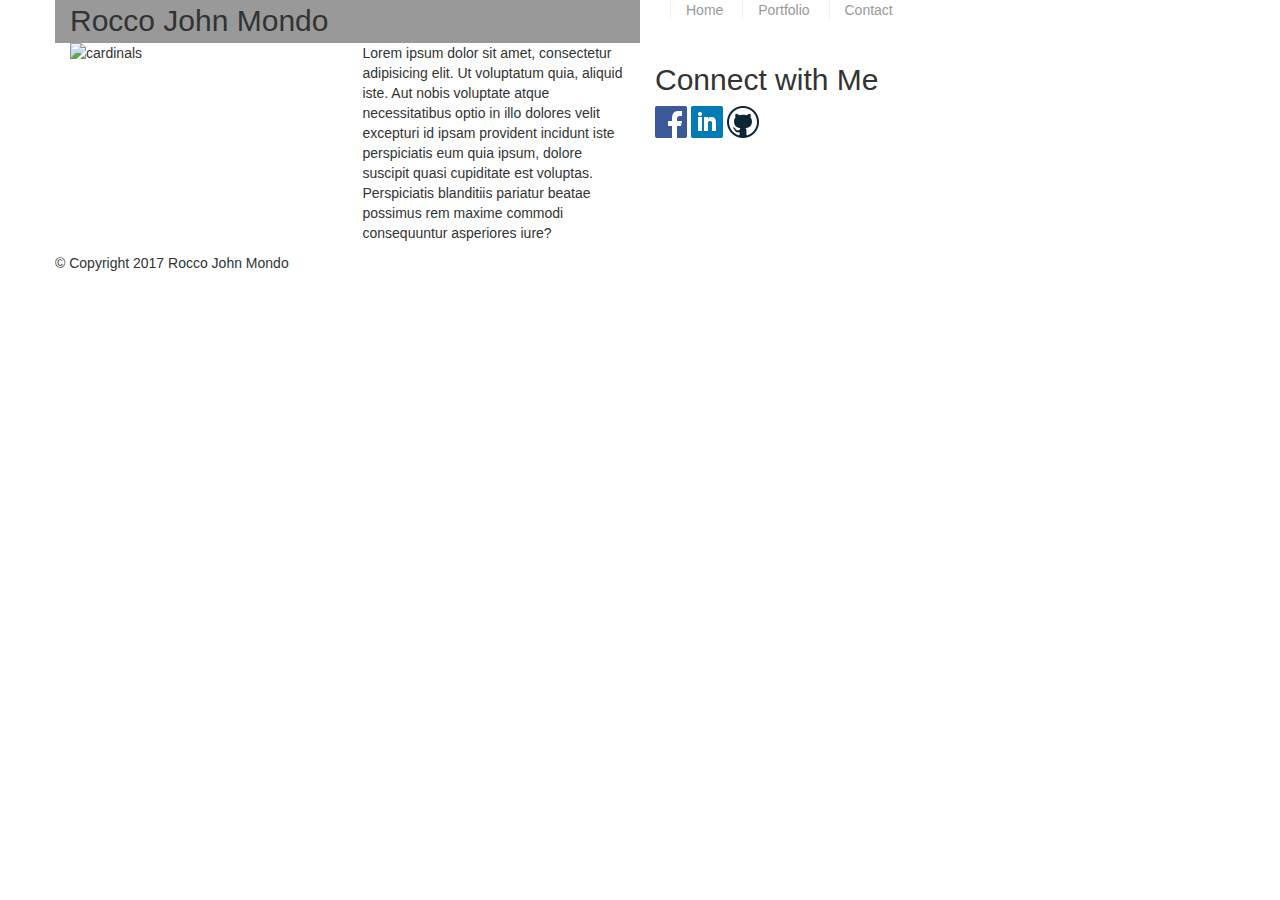
==== index.html @ 8404b783 "Some work" ====
<!DOCTYPE html>
<html lang="en">
<head>
	<meta charset="UTF-8">
	<meta name="author" content="Rocco John Mondo">
	<meta name="viewport" content="width=device-width, initial-scale=1">
	<title>Bootstrap Portfolio</title>
	<link rel="stylesheet" type="text/css" href="css/style.css">
	<link rel="stylesheet" type="text/css" href="css/bootstrap.css">
	
</head>
<body>
	<div class ="container">
	
		<div class="row">
			<div class="masthead col-sm-6">Rocco John Mondo</div>
				
			<div class="col-sm-6"> 
			<nav>
			 	<a href="index.html">Home</a>
				<a href="Portfolio.html">Portfolio</a>
				<a href="Contact.html">Contact</a>
			</nav>
			</div>

		</div>

		<div class="row">
		
			<div class="col-sm-3">
				<img src="images/johnpicface.jpg" class="img-responsive" class="img-circle" alt="cardinals">
				</div>
			<div class="col-sm-3">
				<p>Lorem ipsum dolor sit amet, consectetur adipisicing elit. Ut voluptatum quia, aliquid iste. Aut nobis voluptate atque necessitatibus optio in illo dolores velit excepturi id ipsam provident incidunt iste perspiciatis eum quia ipsum, dolore suscipit quasi cupiditate est voluptas. Perspiciatis blanditiis pariatur beatae possimus rem maxime commodi consequuntur asperiores iure?<p>
			</div>
			<div class="col-sm-6"> 
				<section class="sidebar">
					<div id="connect">
						<h2>Connect with Me</h2>
		
							<img src="images/facebook_icon.png" class="social" alt="facebook">
							<img src="images/linkedin_icon.png" class="social" alt="linkedin">
							<img src="images/github_icon.png" class="social" alt="github">
					</div>	
				</section>

			</div>


			<div class="row">
				<div class="footer col-sm-12">&copy; Copyright 2017 Rocco John Mondo</div>		
		</div>
	</div>	
</body>
</html>
---- css/style.css ----
.masthead {
		background-color:#999;
		font-size:30px;
}

p {
	border-top:10px;
}

nav a {
	color:#999;
	text-decoration: none;
	margin-left:15px;
	display:inline-block;
	border-left: 1px solid #efefef;
	padding-left:15px;
	line-height:18px;
}

.container {
	background-image: url(cardinals.jpg);
}
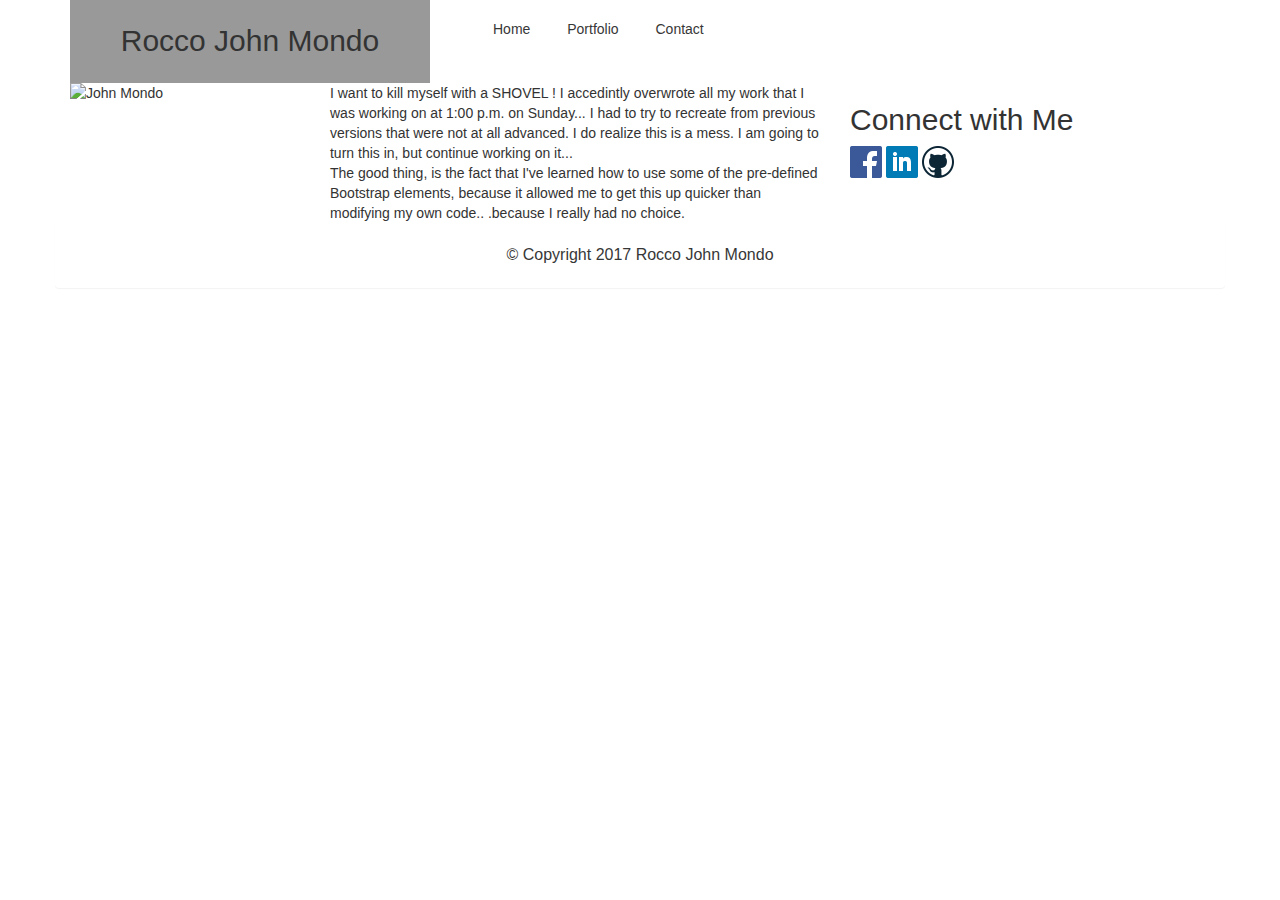
==== commit f0138d57: "Update February 25" ====
--- a/index.html
+++ b/index.html
@@ -10,31 +10,46 @@
 	
 </head>
 <body>
-	<div class ="container">
-	
-		<div class="row">
-			<div class="masthead col-sm-6">Rocco John Mondo</div>
-				
-			<div class="col-sm-6"> 
+<div class ="container">
+	<div class="row">	
+		<div class="col-md-4">
+			<div class="logo">
+				Rocco John Mondo
+			</div>
+		</div>		
+		<div class="col-md-8">
 			<nav>
-			 	<a href="index.html">Home</a>
-				<a href="Portfolio.html">Portfolio</a>
-				<a href="Contact.html">Contact</a>
+			 		<a href="index.html">Home</a>
+					<a href="Portfolio.html">Portfolio</a>
+					<a href="Contact.html">Contact</a>
 			</nav>
-			</div>
 
 		</div>
+	</div>
 
-		<div class="row">
-		
-			<div class="col-sm-3">
-				<img src="images/johnpicface.jpg" class="img-responsive" class="img-circle" alt="cardinals">
-				</div>
-			<div class="col-sm-3">
-				<p>Lorem ipsum dolor sit amet, consectetur adipisicing elit. Ut voluptatum quia, aliquid iste. Aut nobis voluptate atque necessitatibus optio in illo dolores velit excepturi id ipsam provident incidunt iste perspiciatis eum quia ipsum, dolore suscipit quasi cupiditate est voluptas. Perspiciatis blanditiis pariatur beatae possimus rem maxime commodi consequuntur asperiores iure?<p>
-			</div>
-			<div class="col-sm-6"> 
-				<section class="sidebar">
+    <!-- Main Content -->
+
+<div class="row">
+
+  <div class="col-sm-8">
+   
+    <div class="row">
+      <div class="col-sm-4"> <img src="images/johnpicface.jpg" class="img-responsive" alt="John Mondo"></div>
+      <div class="col-sm-8">I want to kill myself with a SHOVEL ! 
+      I accedintly overwrote all my work that I was working on at 1:00 p.m. on Sunday...
+      I had to try to recreate from previous versions that were not at all advanced.
+      I do realize this is a mess. I am going to turn this in, but continue working on it...<br>
+
+      The good thing, is the fact that I've learned how to use some of the pre-defined Bootstrap elements, 
+      because it allowed me to get this up quicker than modifying my own code.. .because I really had no
+      choice.
+
+      </div>
+
+    </div>
+  </div>
+  <div class="col-sm-4">
+  <section class="sidebar">
 					<div id="connect">
 						<h2>Connect with Me</h2>
 		
@@ -42,16 +57,20 @@
 							<img src="images/linkedin_icon.png" class="social" alt="linkedin">
 							<img src="images/github_icon.png" class="social" alt="github">
 					</div>	
-				</section>
+				</section></div>
+</div> 
 
-			</div>
+
+	
 
 
 			<div class="row">
-				<div class="footer col-sm-12">&copy; Copyright 2017 Rocco John Mondo</div>		
-		</div>
-	</div>	
+			
+				<div class="panel col-sm-12">&copy; Copyright 2017 Rocco John Mondo</div>
+						
+			</div>
+
+</div><!-- Container Div End -->
+
 </body>
-</html>
-
-
+</html>--- a/css/style.css
+++ b/css/style.css
@@ -1,22 +1,47 @@
-.masthead {
+* {
+	box-sizing:border-box;
+}
+
+.logo {
 		background-color:#999;
 		font-size:30px;
-}
+		padding:20px;
+		text-align:center;
+		}
 
 p {
-	border-top:10px;
+	border:30px;
+	
 }
 
 nav a {
-	color:#999;
+	color:#373737;
 	text-decoration: none;
 	margin-left:15px;
 	display:inline-block;
-	border-left: 1px solid #efefef;
-	padding-left:15px;
+	text-align:center;
+	padding-left:18px;
 	line-height:18px;
+	padding-top:20px;
 }
 
-.container {
-	background-image: url(cardinals.jpg);
-}+
+
+.panel {
+	
+	font-size:16px;
+	padding:20px;
+	text-align:center;
+	color:#373737;
+}
+
+.row {
+	
+		
+
+}
+
+.navbar {
+	color:#c0b283;
+
+}	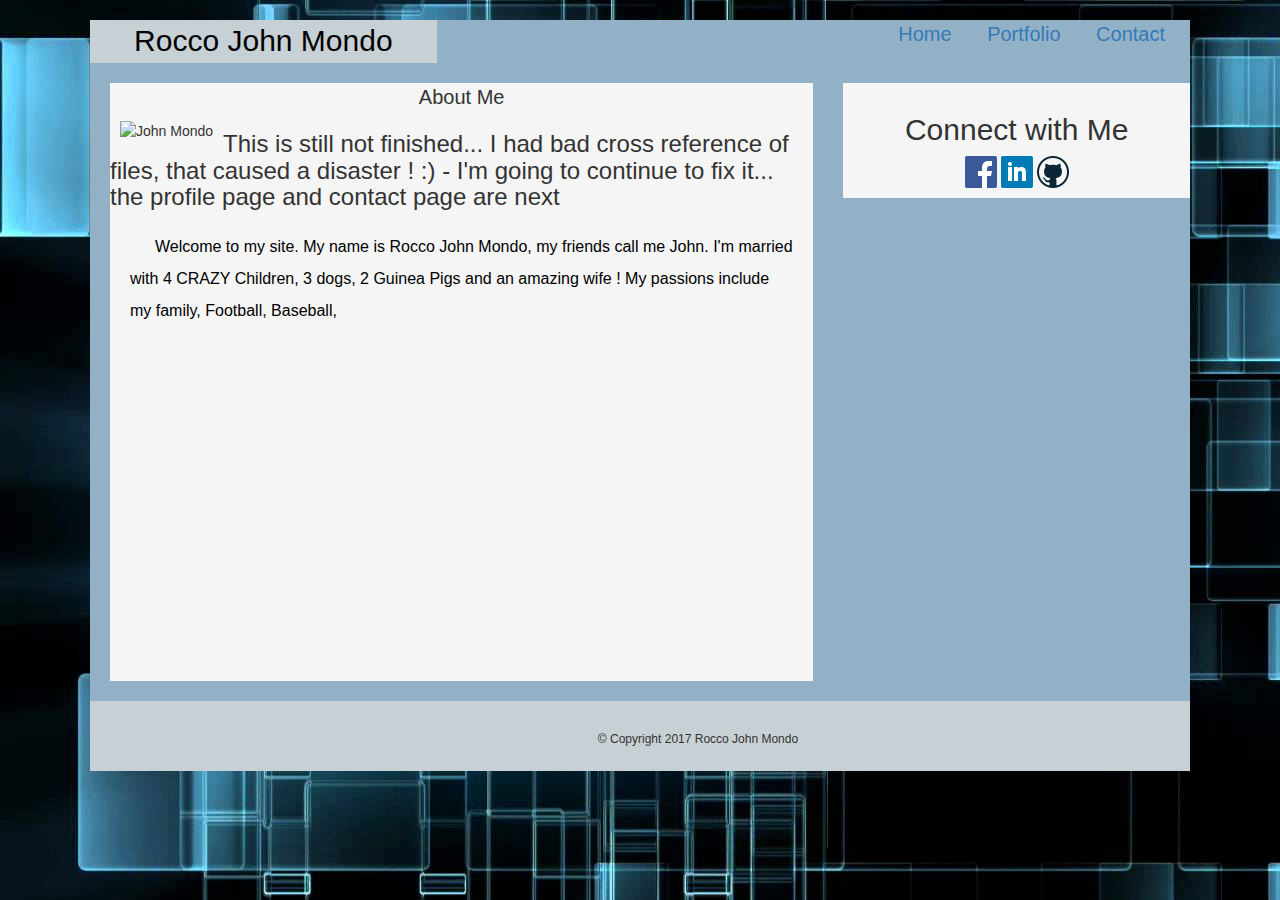
==== commit 42a4c078: "Update after Problem - Index page layout fixed" ====
--- a/index.html
+++ b/index.html
@@ -2,75 +2,77 @@
 <html lang="en">
 <head>
 	<meta charset="UTF-8">
-	<meta name="author" content="Rocco John Mondo">
-	<meta name="viewport" content="width=device-width, initial-scale=1">
-	<title>Bootstrap Portfolio</title>
+	<meta http-equiv="X-UA-Compatible" content="IE=edge">
+    <meta name="viewport" content="width=device-width, initial-scale=1">
+	<title>Rocco John Mondo Portfolio</title>
+
+	<link rel="stylesheet" type="text/css" href="css/bootstrap.css">
 	<link rel="stylesheet" type="text/css" href="css/style.css">
-	<link rel="stylesheet" type="text/css" href="css/bootstrap.css">
-	
+	<title>Wireframe</title>
+
 </head>
 <body>
-<div class ="container">
-	<div class="row">	
+<div class="container">
+	<div class="main-body">
+	<div class="header-contain">
+
+	<div class="row">
 		<div class="col-md-4">
-			<div class="logo">
-				Rocco John Mondo
+		 <header id="name">Rocco John Mondo</header>
+		</div>
+		<div class="col-md-4"></div>
+		<div class="col-md-4">
+			<div class="navlinks">
+			 	<a href="index.html">Home</a>
+				<a href="Portfolio.html">Portfolio</a>
+				<a href="Contact.html">Contact</a>
 			</div>
-		</div>		
-		<div class="col-md-8">
-			<nav>
-			 		<a href="index.html">Home</a>
-					<a href="Portfolio.html">Portfolio</a>
-					<a href="Contact.html">Contact</a>
-			</nav>
 
 		</div>
+	</div><!-- Close Header Contain Tag -->
 	</div>
 
-    <!-- Main Content -->
+	<div class="row">
+		<div class="col-md-8">
+			<div class="aboutme">
+				<div class="abouthead">
+					About Me
+				</div>
+			 
+				<img src="images/johnpicface.jpg" class="auth-image" alt="John Mondo">
 
-<div class="row">
+				<h3> This is still not finished... I had bad cross reference of files, that caused a disaster ! :) - I'm going to continue to fix it... the profile page and contact page are next </h3>
 
-  <div class="col-sm-8">
-   
-    <div class="row">
-      <div class="col-sm-4"> <img src="images/johnpicface.jpg" class="img-responsive" alt="John Mondo"></div>
-      <div class="col-sm-8">I want to kill myself with a SHOVEL ! 
-      I accedintly overwrote all my work that I was working on at 1:00 p.m. on Sunday...
-      I had to try to recreate from previous versions that were not at all advanced.
-      I do realize this is a mess. I am going to turn this in, but continue working on it...<br>
+					<p>     Welcome to my site. My name is Rocco John Mondo, my friends call me John. I'm married with 4 CRAZY Children, 3 dogs, 2 Guinea Pigs and an amazing wife ! My passions include my family, Football, Baseball,</p>
 
-      The good thing, is the fact that I've learned how to use some of the pre-defined Bootstrap elements, 
-      because it allowed me to get this up quicker than modifying my own code.. .because I really had no
-      choice.
+			</div><!-- Closes aboutme tag -->
 
-      </div>
+		</div>
 
-    </div>
-  </div>
-  <div class="col-sm-4">
-  <section class="sidebar">
-					<div id="connect">
-						<h2>Connect with Me</h2>
+		<div class="col-md-4 col-sm-12">
+			<div class="connect">
+				<h2>Connect with Me</h2>
 		
-							<img src="images/facebook_icon.png" class="social" alt="facebook">
-							<img src="images/linkedin_icon.png" class="social" alt="linkedin">
-							<img src="images/github_icon.png" class="social" alt="github">
-					</div>	
-				</section></div>
-</div> 
+				<img src="images/facebook_icon.png" class="social" alt="facebook">
+				<img src="images/linkedin_icon.png" class="social" alt="linkedin">
+				<img src="images/github_icon.png" class="social" alt="github">
+			</div><!-- Ends connect tab -->
+		</div>
+	</div><!-- End of main body row tag -->
+
+	<!-- Footer Sectioin -->
+	<footer>
+
+		<div class="container">
+		&copy; Copyright 2017 Rocco John Mondo
+		</div>
+	
+	</footer>
 
 
+
+	</div><!-- Main Body Tag end -->
+</div> <!-- Container End -->
 	
-
-
-			<div class="row">
-			
-				<div class="panel col-sm-12">&copy; Copyright 2017 Rocco John Mondo</div>
-						
-			</div>
-
-</div><!-- Container Div End -->
-
 </body>
 </html>--- a/css/style.css
+++ b/css/style.css
@@ -2,46 +2,155 @@
 	box-sizing:border-box;
 }
 
-.logo {
-		background-color:#999;
-		font-size:30px;
-		padding:20px;
-		text-align:center;
+
+*.main-body {
+	margin:20px;
+	background-color:#93b1c6;
+	
+} 
+
+header {
+	font-size:30px;
+	color:black;
+	background-color:#c7d0d5;
+	margin-bottom:20px;
+	text-align:center;
+}
+
+nav a {
+	margin-top:20px;
+	font-size:20px;
+	color:black;
+	text-align:center;
+	padding:10px;
+}
+
+.auth-image {
+	float:left;
+	margin-top:10px;
+	margin-right:10px;
+	margin-bottom:10px;
+	margin-left:10px;
+}
+
+.aboutme {
+	background-color:#f5f5f5;
+	margin-left:20px;
+}
+
+.aboutme p {
+	text-indent:25px;
+	font-size:16px;
+	line-height: 32px;
+	margin:20px;
+	color:black;
+	height:450px;
+} 
+
+.connect {
+	text-align:center;
+	background-color:#f5f5f5;
+	padding:10px;
 		}
 
-p {
-	border:30px;
+.connect h2 {
+	text-align:center;
+}
+
+footer {
+	border-top:10px;
+	border-color:#c7d0d5;
+	border-style:solid;
+	text-align:center;
+	font-size:12px;
+	background-color:#c7d0d5;
+	padding:20px;
+}
+
+
+.container {
 	
 }
 
-nav a {
-	color:#373737;
-	text-decoration: none;
-	margin-left:15px;
-	display:inline-block;
+.navlinks {
+	color:black;
 	text-align:center;
-	padding-left:18px;
-	line-height:18px;
-	padding-top:20px;
-}
-
-
-
-.panel {
-	
-	font-size:16px;
-	padding:20px;
-	text-align:center;
-	color:#373737;
-}
-
-.row {
-	
-		
+	font-size:20px;
+	padding-bottom:15px;
 
 }
 
-.navbar {
-	color:#c0b283;
+.abouthead {
+	font-size:20px;
+	text-align:center;
+}
 
-}	+.navlinks a {
+	padding-left:15px;
+	margin-left:15px;
+
+
+}
+
+body {
+	background-image: url(../images/background.png);
+}
+
+/* Portfolio Section */
+
+.work {
+	
+	 /* width: 274px; */
+	overflow: auto;
+	position:relative;
+	float: left;
+	margin:20px 0 25px;
+}
+
+.work:nth-child(even) {
+	margin-right:40px;
+}
+
+.work img {
+	width:100%; 
+	border: none;
+	opacity: .8;
+}	
+
+.work h3 {
+	background-bottom: 0;
+	background: #4aaaa5;
+	color: #fff;
+	text-align: center;
+	position:absolute;
+	bottom: 20px;
+	padding:15px;
+	width:100%;
+	line-height: 30px;
+	margin-bottom: 0;
+	font-weight: 300;
+}
+	
+.work:nth-child(even) {
+	margin-right:40px;
+}
+
+.work img {
+	width:100%; 
+	border: none;
+	opacity: .8;
+}	
+
+.work h3 {
+	background-bottom: 0;
+	background: #4aaaa5;
+	color: #fff;
+	text-align: center;
+	position:absolute;
+	bottom: 20px;
+	padding:15px;
+	width:100%;
+	line-height: 30px;
+	margin-bottom: 0;
+	font-weight: 300;
+}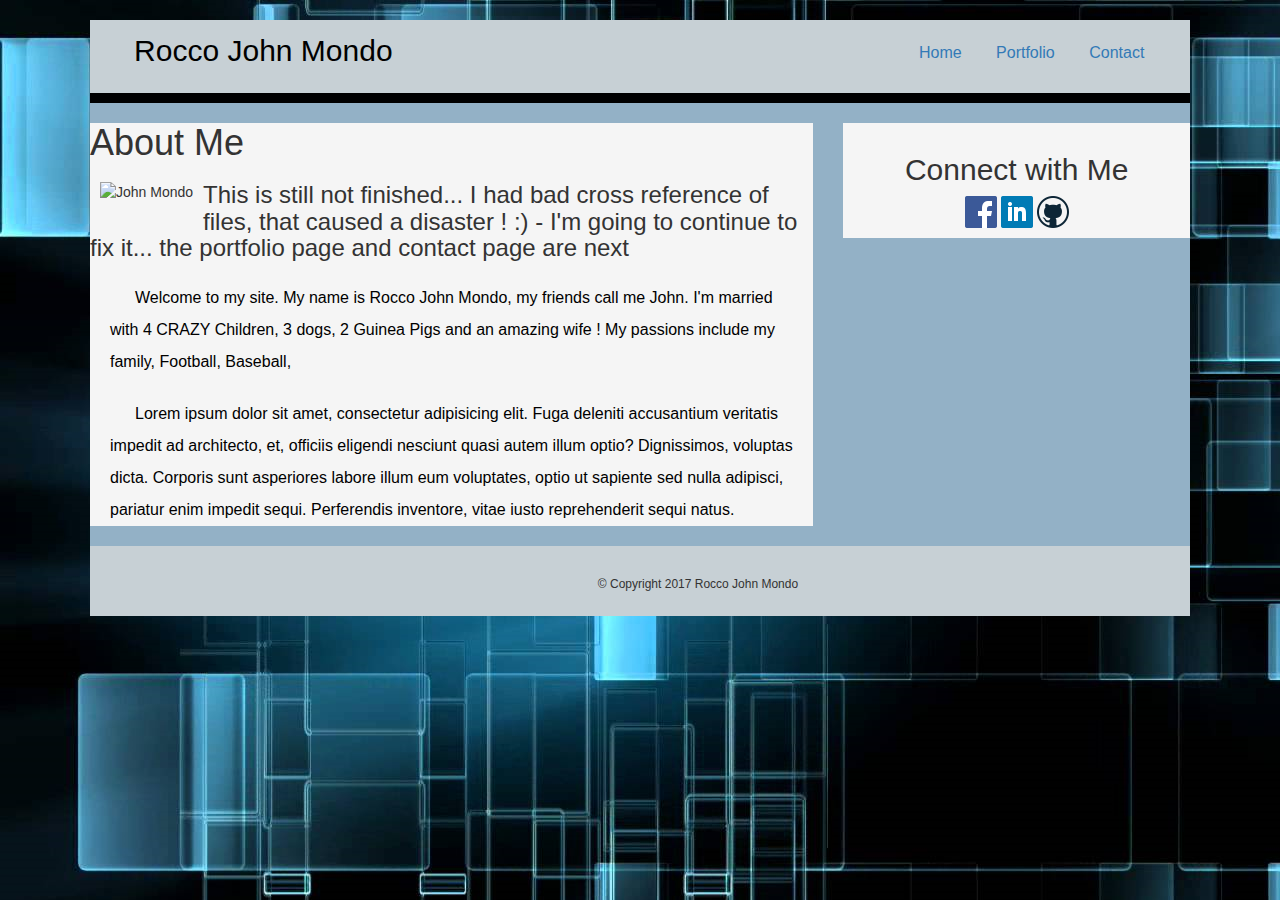
==== commit a4067b66: "Index page corrected, all sizes working" ====
--- a/index.html
+++ b/index.html
@@ -33,20 +33,21 @@
 	</div>
 
 	<div class="row">
+
 		<div class="col-md-8">
+		
 			<div class="aboutme">
-				<div class="abouthead">
-					About Me
-				</div>
+				<h1>About Me</h1>
 			 
 				<img src="images/johnpicface.jpg" class="auth-image" alt="John Mondo">
 
-				<h3> This is still not finished... I had bad cross reference of files, that caused a disaster ! :) - I'm going to continue to fix it... the profile page and contact page are next </h3>
+				<h3> This is still not finished... I had bad cross reference of files, that caused a disaster ! :) - I'm going to continue to fix it... the portfolio page and contact page are next </h3>
 
 					<p>     Welcome to my site. My name is Rocco John Mondo, my friends call me John. I'm married with 4 CRAZY Children, 3 dogs, 2 Guinea Pigs and an amazing wife ! My passions include my family, Football, Baseball,</p>
+					<p>Lorem ipsum dolor sit amet, consectetur adipisicing elit. Fuga deleniti accusantium veritatis impedit ad architecto, et, officiis eligendi nesciunt quasi autem illum optio? Dignissimos, voluptas dicta. Corporis sunt asperiores labore illum eum voluptates, optio ut sapiente sed nulla adipisci, pariatur enim impedit sequi. Perferendis inventore, vitae iusto reprehenderit sequi natus.</p>
 
 			</div><!-- Closes aboutme tag -->
-
+		
 		</div>
 
 		<div class="col-md-4 col-sm-12">
--- a/css/style.css
+++ b/css/style.css
@@ -8,11 +8,22 @@
 	background-color:#93b1c6;
 	
 } 
+/* Header Information */
+
+.header-contain {
+	border-top:0px;
+	border-left:0px;
+	border-right:0px;
+	border-bottom:10px;
+	border-color:black;
+	border-style:solid;
+	background-color:#c7d0d5;
+}
 
 header {
+	margin-top:10px;
 	font-size:30px;
 	color:black;
-	background-color:#c7d0d5;
 	margin-bottom:20px;
 	text-align:center;
 }
@@ -23,7 +34,28 @@
 	color:black;
 	text-align:center;
 	padding:10px;
+	margin-left:20px;
+	margin-right:20px;
+
 }
+
+.navlinks {
+	margin-top:22px;
+	color:black;
+	text-align:center;
+	font-size:16px;
+	padding-bottom:15px;
+
+}
+
+.navlinks a {
+	padding-left:15px;
+	margin-left:15px;
+
+}
+
+
+/* main body */
 
 .auth-image {
 	float:left;
@@ -34,8 +66,9 @@
 }
 
 .aboutme {
+	margin-top:20px;
 	background-color:#f5f5f5;
-	margin-left:20px;
+	
 }
 
 .aboutme p {
@@ -44,13 +77,15 @@
 	line-height: 32px;
 	margin:20px;
 	color:black;
-	height:450px;
+	
 } 
 
 .connect {
 	text-align:center;
 	background-color:#f5f5f5;
 	padding:10px;
+	
+	margin-top:20px;
 		}
 
 .connect h2 {
@@ -72,25 +107,15 @@
 	
 }
 
-.navlinks {
-	color:black;
-	text-align:center;
-	font-size:20px;
-	padding-bottom:15px;
 
-}
 
 .abouthead {
-	font-size:20px;
+
+	font-size:30px;
 	text-align:center;
 }
 
-.navlinks a {
-	padding-left:15px;
-	margin-left:15px;
 
-
-}
 
 body {
 	background-image: url(../images/background.png);
@@ -153,4 +178,5 @@
 	line-height: 30px;
 	margin-bottom: 0;
 	font-weight: 300;
-}+}
+
